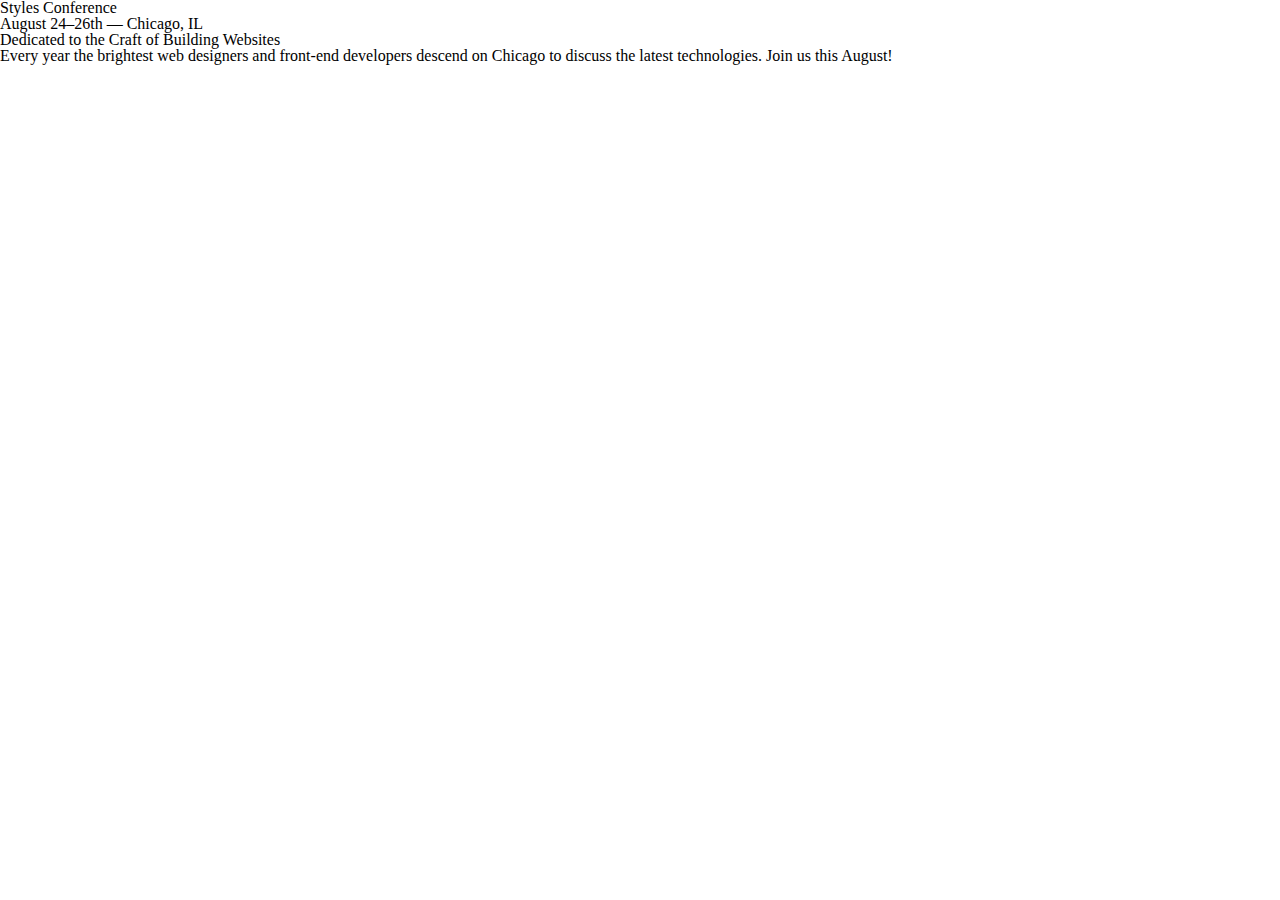
==== styles-conference/index.html @ a4ae0916 "restructured site using semantic elements" ====
<!DOCTYPE html>
<html lang="en">
<head>
    <meta charset="UTF-8">
    <meta http-equiv="X-UA-Compatible" content="IE=edge">
    <meta name="viewport" content="width=device-width, initial-scale=1.0">
    <link rel="stylesheet" href="./assets/stylesheets/main.css">
    <title>Styles Conference</title>
</head>
<body>
    <h1>Styles Conference</h1>
  <h3>August 24&ndash;26th &mdash; Chicago, IL</h3>
  <section>
    <h2>Dedicated to the Craft of Building Websites</h2>
    <p>Every year the brightest web designers and front-end developers descend on Chicago to discuss the latest technologies. Join us this August!</p>
  </section>
</body>
</html>
---- styles-conference/assets/stylesheets/main.css ----
html, body, div, span, applet, object, iframe,
h1, h2, h3, h4, h5, h6, p, blockquote, pre,
a, abbr, acronym, address, big, cite, code,
del, dfn, em, img, ins, kbd, q, s, samp,
small, strike, strong, sub, sup, tt, var,
b, u, i, center,
dl, dt, dd, ol, ul, li,
fieldset, form, label, legend,
table, caption, tbody, tfoot, thead, tr, th, td,
article, aside, canvas, details, embed,
figure, figcaption, footer, header, hgroup,
menu, nav, output, ruby, section, summary,
time, mark, audio, video {
  margin: 0;
  padding: 0;
  border: 0;
  font-size: 100%;
  font: inherit;
  vertical-align: baseline;
}
/* HTML5 display-role reset for older browsers */
article, aside, details, figcaption, figure,
footer, header, hgroup, menu, nav, section {
  display: block;
}
body {
  line-height: 1;
}
ol, ul {
  list-style: none;
}
blockquote, q {
  quotes: none;
}
blockquote:before, blockquote:after,
q:before, q:after {
  content: '';
  content: none;
}
table {
  border-collapse: collapse;
  border-spacing: 0;
}
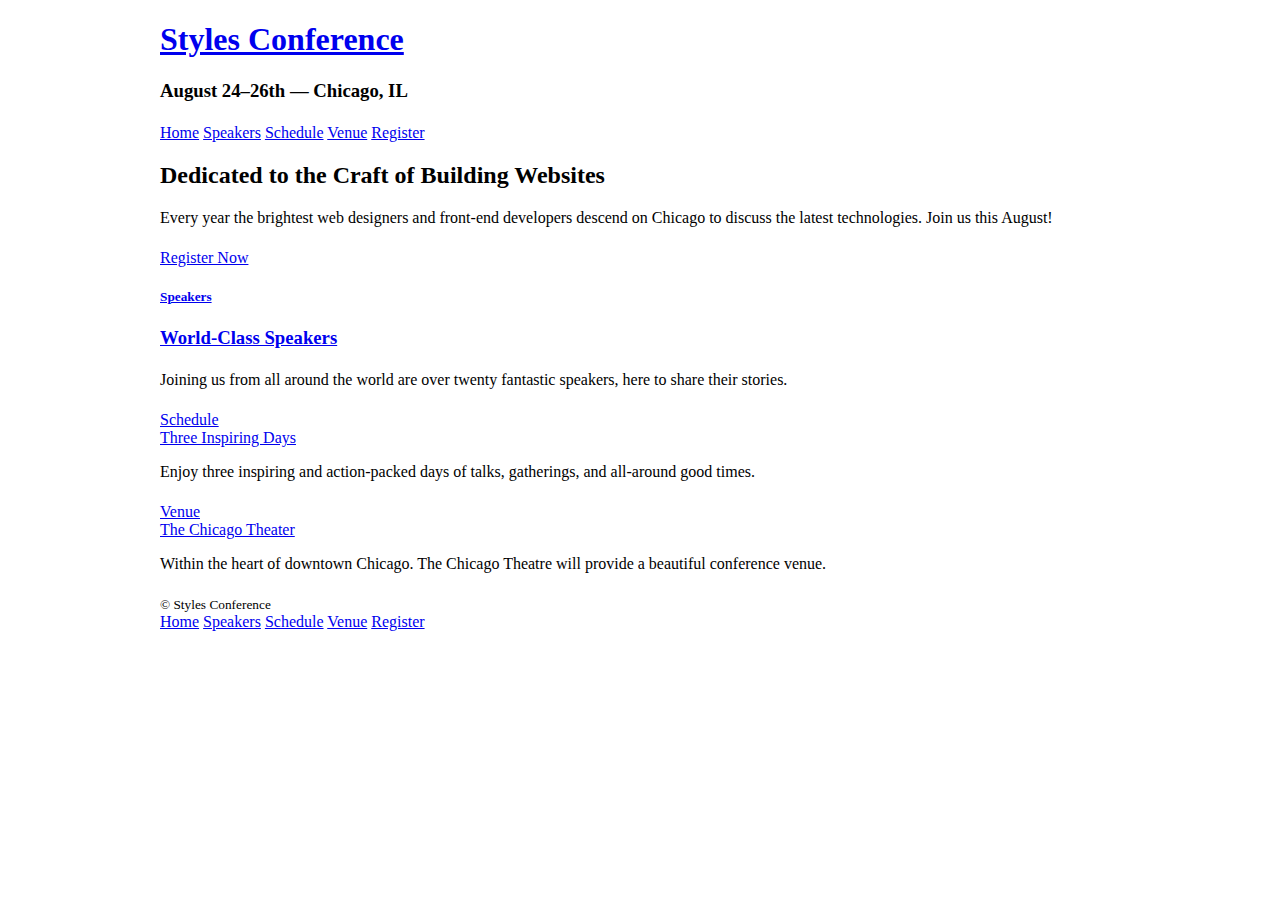
==== commit 5bcfbfcf: "added more styling to styles-conference site" ====
--- a/styles-conference/index.html
+++ b/styles-conference/index.html
@@ -1,18 +1,69 @@
 <!DOCTYPE html>
 <html lang="en">
-<head>
-    <meta charset="UTF-8">
-    <meta http-equiv="X-UA-Compatible" content="IE=edge">
-    <meta name="viewport" content="width=device-width, initial-scale=1.0">
-    <link rel="stylesheet" href="./assets/stylesheets/main.css">
+  <head>
+    <meta charset="UTF-8" />
+    <meta http-equiv="X-UA-Compatible" content="IE=edge" />
+    <meta name="viewport" content="width=device-width, initial-scale=1.0" />
+    <link rel="stylesheet" href="./assets/stylesheets/main.css" />
     <title>Styles Conference</title>
-</head>
-<body>
-    <h1>Styles Conference</h1>
-  <h3>August 24&ndash;26th &mdash; Chicago, IL</h3>
-  <section>
-    <h2>Dedicated to the Craft of Building Websites</h2>
-    <p>Every year the brightest web designers and front-end developers descend on Chicago to discuss the latest technologies. Join us this August!</p>
-  </section>
-</body>
-</html>+  </head>
+  <body>
+    <header class="container">
+      <h1><a href="index.html">Styles Conference</a></h1>
+      <h3>August 24&ndash;26th &mdash; Chicago, IL</h3>
+      <nav>
+        <a href="index.html">Home</a>
+        <a href="speakers.html">Speakers</a>
+        <a href="schedule.html">Schedule</a>
+        <a href="venue.html">Venue</a>
+        <a href="register.html">Register</a>
+      </nav>
+    </header>
+    <section class="container">
+      <h2>Dedicated to the Craft of Building Websites</h2>
+      <p>
+        Every year the brightest web designers and front-end developers descend
+        on Chicago to discuss the latest technologies. Join us this August!
+      </p>
+      <a href="register.html">Register Now</a>
+    </section>
+    <section>
+      <section class="container">
+        <a href="speakers.html">
+          <h5>Speakers</h5>
+          <h3>World-Class Speakers</h3>
+        </a>
+        <p>
+          Joining us from all around the world are over twenty fantastic
+          speakers, here to share their stories.
+        </p>
+        <a href="schedule.html">Schedule</a>
+      </section>
+      <section class="container">
+        <a href="threedays.html">Three Inspiring Days</a>
+        <p>
+          Enjoy three inspiring and action-packed days of talks, gatherings, and
+          all-around good times.
+        </p>
+        <a href="venue.html">Venue</a>
+      </section>
+      <section class="container">
+        <a href="schedule.html">The Chicago Theater</a>
+        <p>
+          Within the heart of downtown Chicago. The Chicago Theatre will provide
+          a beautiful conference venue.
+        </p>
+      </section>
+    </section>
+    <footer class="container">
+      <small>&copy; Styles Conference</small>
+      <nav>
+        <a href="index.html">Home</a>
+        <a href="speakers.html">Speakers</a>
+        <a href="schedule.html">Schedule</a>
+        <a href="venue.html">Venue</a>
+        <a href="register.html">Register</a>
+      </nav>
+    </footer>
+  </body>
+</html>
--- a/styles-conference/assets/stylesheets/main.css
+++ b/styles-conference/assets/stylesheets/main.css
@@ -1,4 +1,4 @@
-html, body, div, span, applet, object, iframe,
+/* html, body, div, span, applet, object, iframe,
 h1, h2, h3, h4, h5, h6, p, blockquote, pre,
 a, abbr, acronym, address, big, cite, code,
 del, dfn, em, img, ins, kbd, q, s, samp,
@@ -17,9 +17,9 @@
   font-size: 100%;
   font: inherit;
   vertical-align: baseline;
-}
+} */
 /* HTML5 display-role reset for older browsers */
-article, aside, details, figcaption, figure,
+/* article, aside, details, figcaption, figure,
 footer, header, hgroup, menu, nav, section {
   display: block;
 }
@@ -40,4 +40,25 @@
 table {
   border-collapse: collapse;
   border-spacing: 0;
+} */
+*:before,
+*:after {
+    -webkit-box-sizing: border-box;
+    -moz-box-sizing: border-box;
+    box-sizing: border-box;
+}
+
+.container {
+    margin: 0 auto;
+    padding-left: 30px;
+    padding-right: 30px;
+    width: 960px;
+}
+
+h1,
+h3,
+h4,
+h5,
+p {
+    margin-bottom: 22px;
 }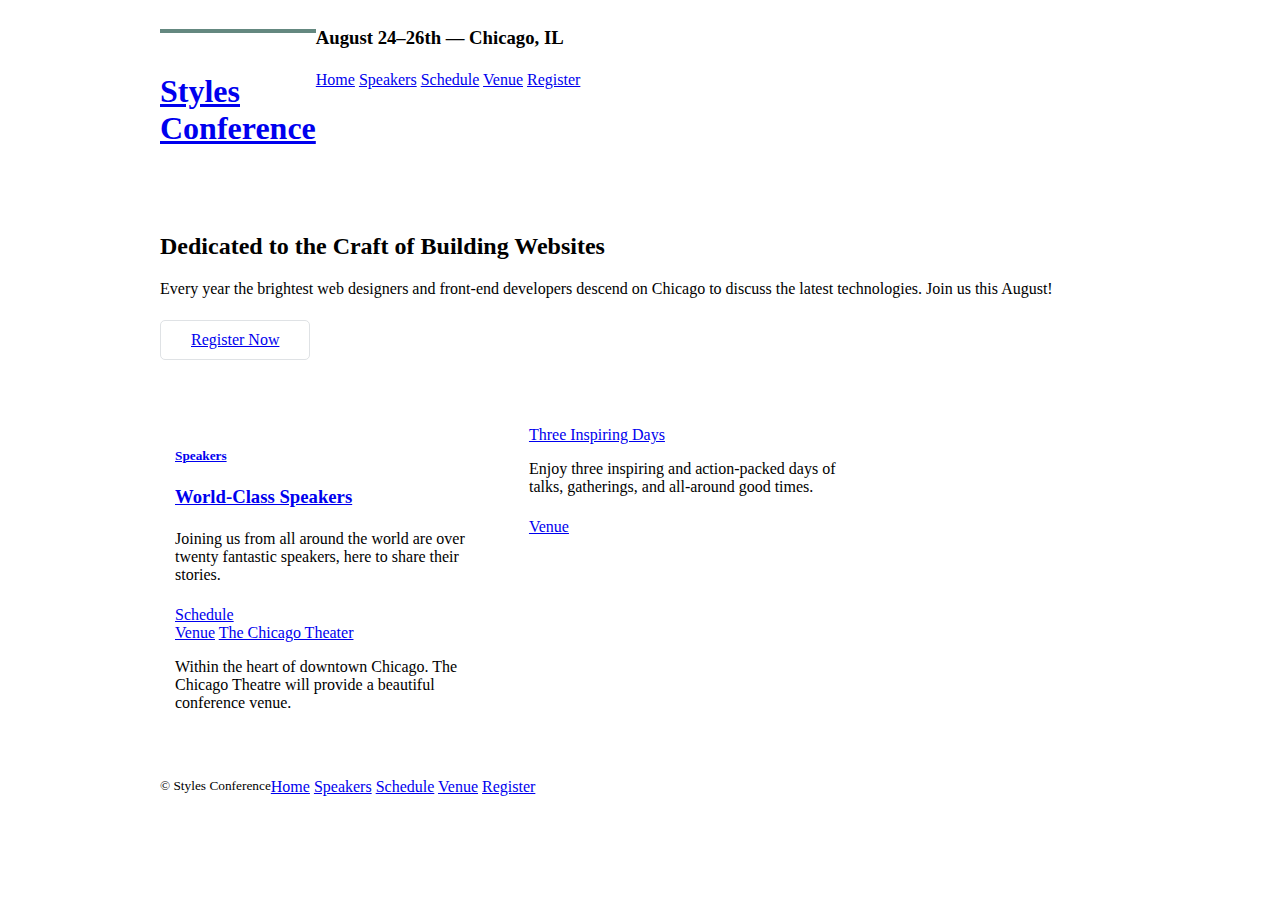
==== commit bc8ed9c7: "created skeleton for tech-crunch site" ====
--- a/styles-conference/index.html
+++ b/styles-conference/index.html
@@ -8,8 +8,8 @@
     <title>Styles Conference</title>
   </head>
   <body>
-    <header class="container">
-      <h1><a href="index.html">Styles Conference</a></h1>
+    <header class="container group">
+      <h1 class="logo"><a href="index.html">Styles <br> Conference</a></h1>
       <h3>August 24&ndash;26th &mdash; Chicago, IL</h3>
       <nav>
         <a href="index.html">Home</a>
@@ -19,16 +19,17 @@
         <a href="register.html">Register</a>
       </nav>
     </header>
-    <section class="container">
+    <section class="hero container">
       <h2>Dedicated to the Craft of Building Websites</h2>
       <p>
         Every year the brightest web designers and front-end developers descend
         on Chicago to discuss the latest technologies. Join us this August!
       </p>
-      <a href="register.html">Register Now</a>
+      <a class="btn btn-alt" href="register.html">Register Now</a>
     </section>
-    <section>
-      <section class="container">
+    <section class="grid">
+        <!-- speakers -->
+      <section class="col-1-3">
         <a href="speakers.html">
           <h5>Speakers</h5>
           <h3>World-Class Speakers</h3>
@@ -39,7 +40,8 @@
         </p>
         <a href="schedule.html">Schedule</a>
       </section>
-      <section class="container">
+      <!-- schedule -->
+      <section class="col-1-3">
         <a href="threedays.html">Three Inspiring Days</a>
         <p>
           Enjoy three inspiring and action-packed days of talks, gatherings, and
@@ -47,7 +49,9 @@
         </p>
         <a href="venue.html">Venue</a>
       </section>
-      <section class="container">
+      <!-- venue -->
+      <section class="col-1-3">
+        <a href="venue.html">Venue</a>
         <a href="schedule.html">The Chicago Theater</a>
         <p>
           Within the heart of downtown Chicago. The Chicago Theatre will provide
@@ -55,7 +59,7 @@
         </p>
       </section>
     </section>
-    <footer class="container">
+    <footer class="primary-footer container group">
       <small>&copy; Styles Conference</small>
       <nav>
         <a href="index.html">Home</a>
--- a/styles-conference/assets/stylesheets/main.css
+++ b/styles-conference/assets/stylesheets/main.css
@@ -61,4 +61,78 @@
 h5,
 p {
     margin-bottom: 22px;
+}
+
+.btn {
+    border-radius: 5px;
+    display: inline-block;
+    margin: 0;
+}
+
+.btn-alt {
+    border: 1px solid #dfe2e5;
+    padding: 10px 30px;
+}
+
+.hero {
+    padding: 22px 80px 66px 80px;
+}
+
+.group:before,
+.group:after {
+    content: "";
+    display: table;
+}
+
+.group:after {
+    clear: both;
+}
+
+.group {
+    clear: both;
+    *zoom: 1;
+}
+
+.logo {
+    float: left;
+    border-top: 4px solid #648880;
+    padding: 40px 0 22px 0;
+}
+
+.primary-footer small {
+    float: left;
+}
+
+.primary-footer {
+    padding-bottom: 44px;
+    padding-top: 44px;
+}
+
+.col-1-3 {
+    width: 33.33%;
+}
+
+.col-2-3 {
+    width: 66.66%;
+}
+
+.col-1-3,
+.col-2-3 {
+    display: inline-block;
+    vertical-align: top;
+}
+.grid,
+.col-1-3,
+.col-2-3 {
+  padding-left: 15px;
+  padding-right: 15px;
+}
+.container,
+.grid {
+  margin: 0 auto;
+  width: 960px;
+}
+.container {
+  padding-left: 30px;
+  padding-right: 30px;
 }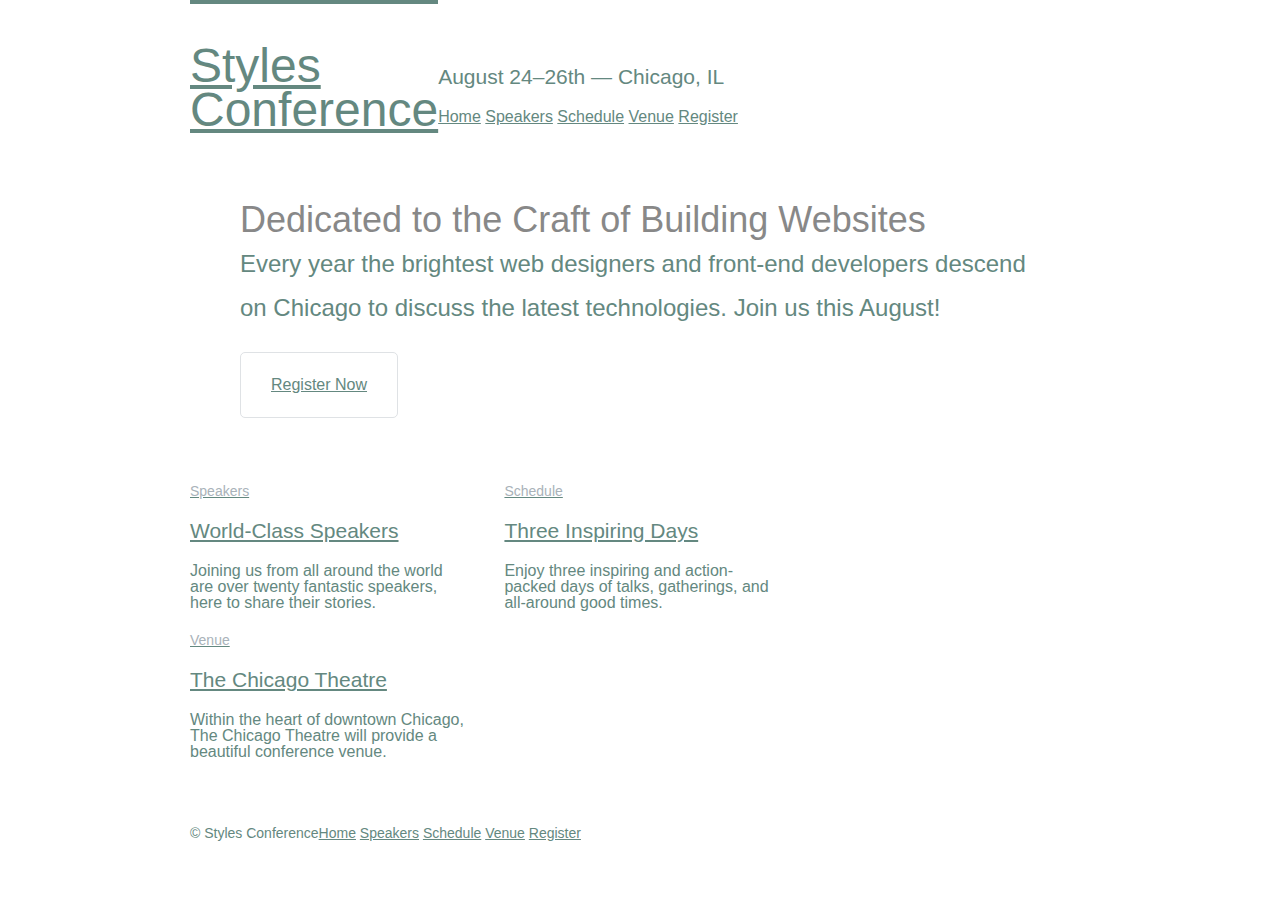
==== commit 7d962239: "added more styles to page and comments for code" ====
--- a/styles-conference/index.html
+++ b/styles-conference/index.html
@@ -1,16 +1,24 @@
 <!DOCTYPE html>
 <html lang="en">
   <head>
-    <meta charset="UTF-8" />
-    <meta http-equiv="X-UA-Compatible" content="IE=edge" />
-    <meta name="viewport" content="width=device-width, initial-scale=1.0" />
-    <link rel="stylesheet" href="./assets/stylesheets/main.css" />
+    <meta charset="utf-8" />
     <title>Styles Conference</title>
+    <link rel="stylesheet" href="assets/stylesheets/main.css" />
   </head>
+
   <body>
+    <!-- Header -->
+
     <header class="container group">
-      <h1 class="logo"><a href="index.html">Styles <br> Conference</a></h1>
-      <h3>August 24&ndash;26th &mdash; Chicago, IL</h3>
+      <h1 class="logo">
+        <a href="index.html"
+          >Styles <br />
+          Conference</a
+        >
+      </h1>
+
+      <h3 class="tagline">August 24&ndash;26th &mdash; Chicago, IL</h3>
+
       <nav>
         <a href="index.html">Home</a>
         <a href="speakers.html">Speakers</a>
@@ -19,17 +27,26 @@
         <a href="register.html">Register</a>
       </nav>
     </header>
+
+    <!-- Hero -->
+
     <section class="hero container">
       <h2>Dedicated to the Craft of Building Websites</h2>
+
       <p>
         Every year the brightest web designers and front-end developers descend
         on Chicago to discuss the latest technologies. Join us this August!
       </p>
+
       <a class="btn btn-alt" href="register.html">Register Now</a>
     </section>
+
+    <!-- Teasers -->
+
     <section class="grid">
-        <!-- speakers -->
-      <section class="col-1-3">
+      <!-- Speakers -->
+
+      <section class="teaser col-1-3">
         <a href="speakers.html">
           <h5>Speakers</h5>
           <h3>World-Class Speakers</h3>
@@ -38,29 +55,44 @@
           Joining us from all around the world are over twenty fantastic
           speakers, here to share their stories.
         </p>
-        <a href="schedule.html">Schedule</a>
       </section>
-      <!-- schedule -->
-      <section class="col-1-3">
-        <a href="threedays.html">Three Inspiring Days</a>
+      <!--
+
+      Schedule
+
+      -->
+      <section class="teaser col-1-3">
+        <a href="schedule.html">
+          <h5>Schedule</h5>
+          <h3>Three Inspiring Days</h3>
+        </a>
         <p>
           Enjoy three inspiring and action-packed days of talks, gatherings, and
           all-around good times.
         </p>
-        <a href="venue.html">Venue</a>
       </section>
-      <!-- venue -->
-      <section class="col-1-3">
-        <a href="venue.html">Venue</a>
-        <a href="schedule.html">The Chicago Theater</a>
+      <!--
+
+      Venue
+
+      -->
+      <section class="teaser col-1-3">
+        <a href="venue.html">
+          <h5>Venue</h5>
+          <h3>The Chicago Theatre</h3>
+        </a>
         <p>
-          Within the heart of downtown Chicago. The Chicago Theatre will provide
+          Within the heart of downtown Chicago, The Chicago Theatre will provide
           a beautiful conference venue.
         </p>
       </section>
     </section>
+
+    <!-- Footer -->
+
     <footer class="primary-footer container group">
       <small>&copy; Styles Conference</small>
+
       <nav>
         <a href="index.html">Home</a>
         <a href="speakers.html">Speakers</a>
--- a/styles-conference/assets/stylesheets/main.css
+++ b/styles-conference/assets/stylesheets/main.css
@@ -1,4 +1,5 @@
-/* html, body, div, span, applet, object, iframe,
+
+html, body, div, span, applet, object, iframe,
 h1, h2, h3, h4, h5, h6, p, blockquote, pre,
 a, abbr, acronym, address, big, cite, code,
 del, dfn, em, img, ins, kbd, q, s, samp,
@@ -17,13 +18,15 @@
   font-size: 100%;
   font: inherit;
   vertical-align: baseline;
-} */
+}
 /* HTML5 display-role reset for older browsers */
-/* article, aside, details, figcaption, figure,
+article, aside, details, figcaption, figure,
 footer, header, hgroup, menu, nav, section {
   display: block;
 }
 body {
+  color: #888;
+  font: 300 16px/22px "Open Sans", "Helvetica Neue", Helvetica, Arial, sans-serif;
   line-height: 1;
 }
 ol, ul {
@@ -40,86 +43,29 @@
 table {
   border-collapse: collapse;
   border-spacing: 0;
-} */
+}
+
+/*
+  ========================================
+  Grid
+  ========================================
+*/
+
+*,
 *:before,
 *:after {
-    -webkit-box-sizing: border-box;
-    -moz-box-sizing: border-box;
-    box-sizing: border-box;
-}
-
+  -webkit-box-sizing: border-box;
+     -moz-box-sizing: border-box;
+          box-sizing: border-box;
+}
+.container,
+.grid {
+  margin: 0 auto;
+  width: 960px;
+}
 .container {
-    margin: 0 auto;
-    padding-left: 30px;
-    padding-right: 30px;
-    width: 960px;
-}
-
-h1,
-h3,
-h4,
-h5,
-p {
-    margin-bottom: 22px;
-}
-
-.btn {
-    border-radius: 5px;
-    display: inline-block;
-    margin: 0;
-}
-
-.btn-alt {
-    border: 1px solid #dfe2e5;
-    padding: 10px 30px;
-}
-
-.hero {
-    padding: 22px 80px 66px 80px;
-}
-
-.group:before,
-.group:after {
-    content: "";
-    display: table;
-}
-
-.group:after {
-    clear: both;
-}
-
-.group {
-    clear: both;
-    *zoom: 1;
-}
-
-.logo {
-    float: left;
-    border-top: 4px solid #648880;
-    padding: 40px 0 22px 0;
-}
-
-.primary-footer small {
-    float: left;
-}
-
-.primary-footer {
-    padding-bottom: 44px;
-    padding-top: 44px;
-}
-
-.col-1-3 {
-    width: 33.33%;
-}
-
-.col-2-3 {
-    width: 66.66%;
-}
-
-.col-1-3,
-.col-2-3 {
-    display: inline-block;
-    vertical-align: top;
+  padding-left: 30px;
+  padding-right: 30px;
 }
 .grid,
 .col-1-3,
@@ -127,12 +73,157 @@
   padding-left: 15px;
   padding-right: 15px;
 }
-.container,
-.grid {
-  margin: 0 auto;
-  width: 960px;
-}
-.container {
-  padding-left: 30px;
-  padding-right: 30px;
+.col-1-3,
+.col-2-3  {
+  display: inline-block;
+  vertical-align: top;
+}
+.col-1-3 {
+  width: 33.33%;
+}
+.col-2-3 {
+  width: 66.66%;
+}
+
+/*
+  ========================================
+  Clearfix
+  ========================================
+*/
+
+.group:before,
+.group:after {
+  content: "";
+  display: table;
+}
+.group:after {
+  clear: both;
+}
+.group {
+  clear: both;
+  *zoom: 1;
+}
+
+/*
+  ========================================
+  Typography
+  ========================================
+*/
+
+h1, h3, h4, h5, p {
+  color: #648880;
+  margin-bottom: 22px;
+}
+h1{
+  font-size: 36px;
+  line-height: 44px;
+}
+h2{
+  font-size: 24px;
+  line-height: 44px;
+}
+h3{
+  font-size: 21px;
+}
+h4{
+  font-size: 18px;
+}
+h5 {
+  color: #a9b2b9;
+  font-size: 14px;
+  font-weight: 400;
+}
+strong {
+  font-weight: 400;
+}
+cite, em {
+  font-style: italic;
+}
+/*
+  ========================================
+  Buttons
+  ========================================
+*/
+
+.btn {
+  border-radius: 5px;
+  display: inline-block;
+  margin: 0;
+}
+.btn-alt {
+  border: 1px solid #dfe2e5;
+  padding: 10px 30px;
+}
+
+/*
+  ========================================
+  Primary header
+  ========================================
+*/
+.primary-nav {
+  font-size: 14px;
+  font-weight: 400;
+}
+
+.logo {
+  border-top: 4px solid #648880;
+  float: left;
+  font-size: 48px;
+  line-height: 44px;
+  padding: 40px 0 22px 0;
+}
+
+/*
+  ========================================
+  Primary footer
+  ========================================
+*/
+
+.primary-footer{
+  color: #648880;
+  font-size: 14px;
+  padding-bottom: 44px;
+  padding-top: 44px;
+}
+.primary-footer small{
+  float: left;
+  font-weight: 400;
+}
+/*
+  ========================================
+  Home
+  ========================================
+*/
+
+.hero {
+  padding: 22px 80px 66px 80px;
+}
+.hero{
+  line-height: 44px;
+  padding: 22px 80px 66px 80px;
+}
+.hero h2{
+  font-size: 36px;
+}
+.hero p{
+  font-size: 24px;
+}
+/*
+
+  ========================================
+  Links
+  ========================================
+*/
+
+a:hover {
+  color: #a9b2b9;
+}
+a {
+  color: #648880;
+}
+.tagline {
+  margin: 66px 0 22px 0;
+}
+.teaser a:hover h3{
+  color: #a9b2b9;
 }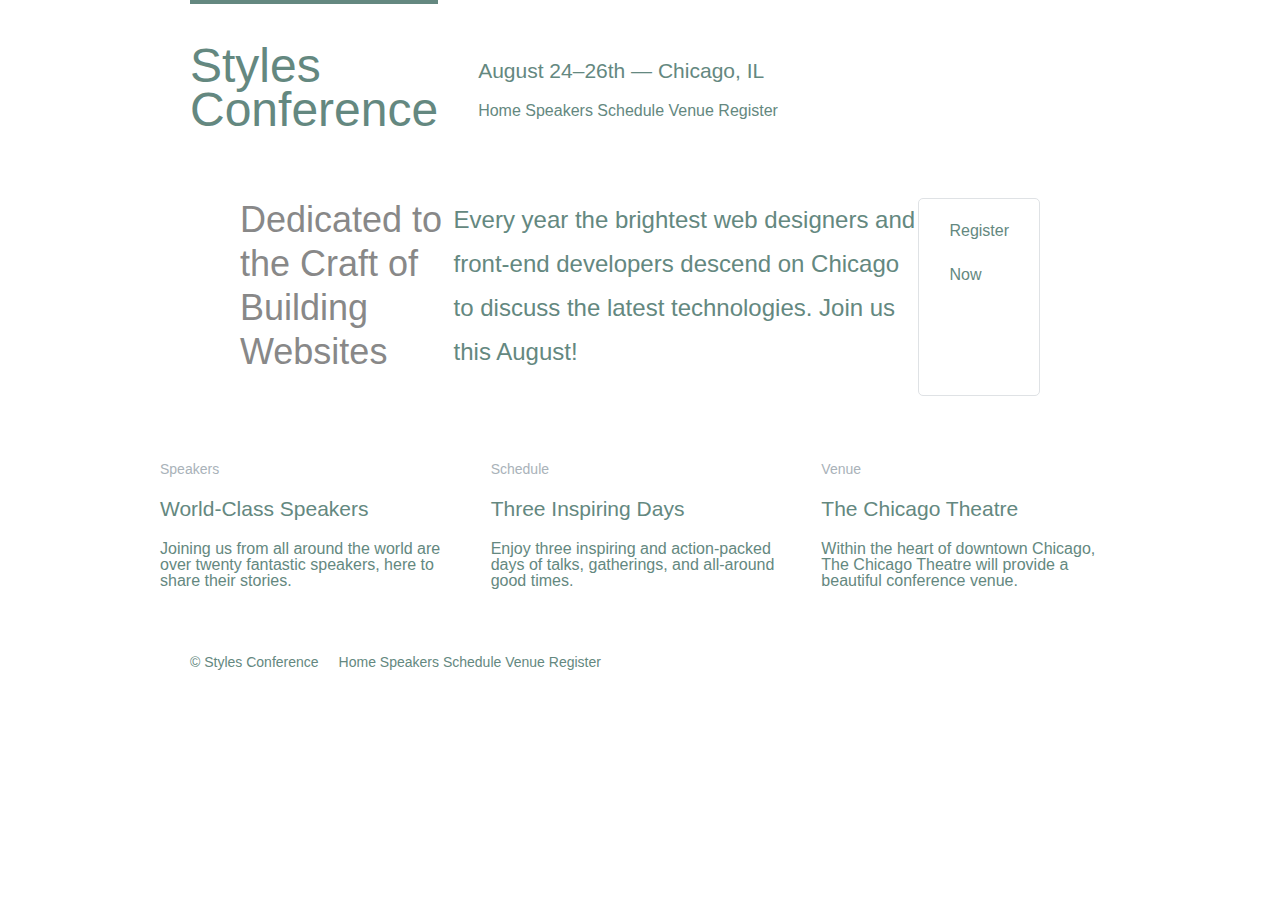
==== commit 87c0ca98: "added more grid styling" ====
--- a/styles-conference/index.html
+++ b/styles-conference/index.html
@@ -16,16 +16,17 @@
           Conference</a
         >
       </h1>
+      <section class="header-section">
+        <h3 class="tagline">August 24&ndash;26th &mdash; Chicago, IL</h3>
 
-      <h3 class="tagline">August 24&ndash;26th &mdash; Chicago, IL</h3>
-
-      <nav>
-        <a href="index.html">Home</a>
-        <a href="speakers.html">Speakers</a>
-        <a href="schedule.html">Schedule</a>
-        <a href="venue.html">Venue</a>
-        <a href="register.html">Register</a>
-      </nav>
+        <nav class="primary-nav">
+          <a href="index.html">Home</a>
+          <a href="speakers.html">Speakers</a>
+          <a href="schedule.html">Schedule</a>
+          <a href="venue.html">Venue</a>
+          <a href="register.html">Register</a>
+        </nav>
+      </section>
     </header>
 
     <!-- Hero -->
@@ -93,7 +94,7 @@
     <footer class="primary-footer container group">
       <small>&copy; Styles Conference</small>
 
-      <nav>
+      <nav class="primary-footer-nav">
         <a href="index.html">Home</a>
         <a href="speakers.html">Speakers</a>
         <a href="schedule.html">Schedule</a>
--- a/styles-conference/assets/stylesheets/main.css
+++ b/styles-conference/assets/stylesheets/main.css
@@ -64,25 +64,15 @@
   width: 960px;
 }
 .container {
+  display: flex;
+  flex-direction: row;
   padding-left: 30px;
   padding-right: 30px;
 }
-.grid,
-.col-1-3,
-.col-2-3 {
-  padding-left: 15px;
-  padding-right: 15px;
-}
-.col-1-3,
-.col-2-3  {
-  display: inline-block;
-  vertical-align: top;
-}
-.col-1-3 {
-  width: 33.33%;
-}
-.col-2-3 {
-  width: 66.66%;
+.grid {
+  display: grid;
+  grid-template-columns: 1fr 1fr 1fr;
+  grid-gap: 2rem;
 }
 
 /*
@@ -160,10 +150,6 @@
   Primary header
   ========================================
 */
-.primary-nav {
-  font-size: 14px;
-  font-weight: 400;
-}
 
 .logo {
   border-top: 4px solid #648880;
@@ -173,6 +159,9 @@
   padding: 40px 0 22px 0;
 }
 
+.header-section {
+  margin: 60px 0 0 40px;
+}
 /*
   ========================================
   Primary footer
@@ -189,6 +178,9 @@
   float: left;
   font-weight: 400;
 }
+.primary-footer-nav {
+  margin-left: 20px;
+}
 /*
   ========================================
   Home
@@ -215,15 +207,17 @@
   ========================================
 */
 
+a {
+  color: #648880;
+  text-decoration: none;
+}
 a:hover {
   color: #a9b2b9;
 }
-a {
-  color: #648880;
-}
-.tagline {
-  margin: 66px 0 22px 0;
-}
+
 .teaser a:hover h3{
   color: #a9b2b9;
+}
+p a {
+  border-bottom: 1px solid #dfe2e5;
 }